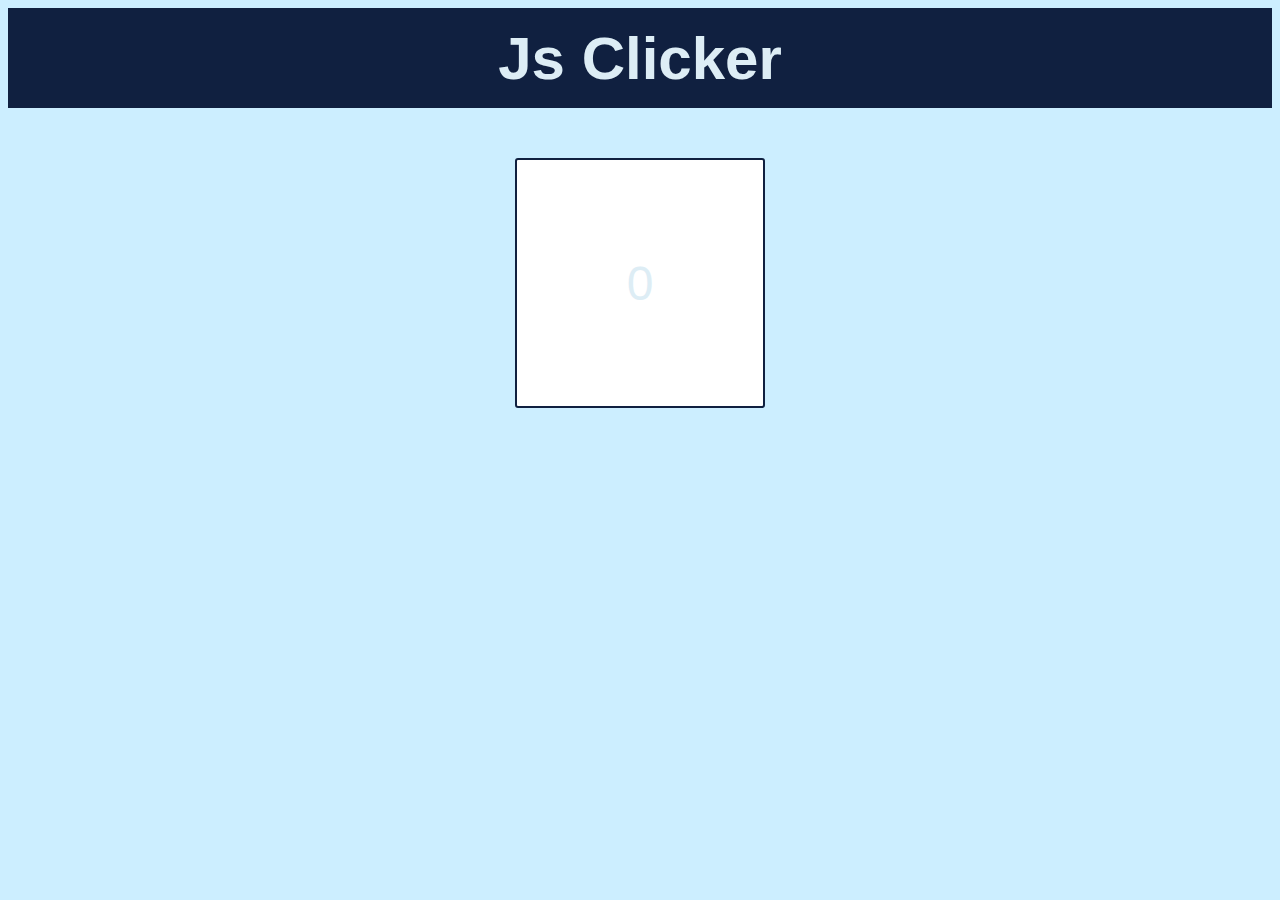
==== clicker/index.html @ bfe2fe97 "changes on view" ====
<!DOCTYPE html>
<html>
<head>
	<title>Js Cliker</title>
	<link rel="stylesheet" type="text/css" href="style.css">
</head>
<body>

<div id="main"></div>

</body>
<script type="text/javascript" src="cliker.js"></script>

</html>
---- clicker/style.css ----
* {
	box-sizing: border-box;
}
body {
	background-color: #cceeff;
	font-family: sans-serif;
}

.header {
	height: 100px;
	width: 100%;
	display: flex;
	justify-content: center;
	align-items: center;
	background-color: #102040;
	color:#ddedf5;
	font-size: 60px;
	font-weight: bolder;
}

.panelBox {
	margin-top: 50px;
	display: flex;
	justify-content: center;
}

.panel {
	width:250px;
	height: 250px;
	display: flex;
	flex-direction: column;
	align-items: center;
	justify-content: center;
	border-radius: 3px;
	border: solid 2px #102040;
	background-color: white;
}

.screenHolder {
	text-align: center;
	border-bottom: solid 2px #102040;
	background-color: white;
}

.screenDisplay {
	text-align: right;
	color:#ddedf5;
	font-size: 3em;
}

.minusControl {
	text-align: center;
	background-color: red;
}

.minusControl:after {
	content: "-"
	font-size:120px;
}
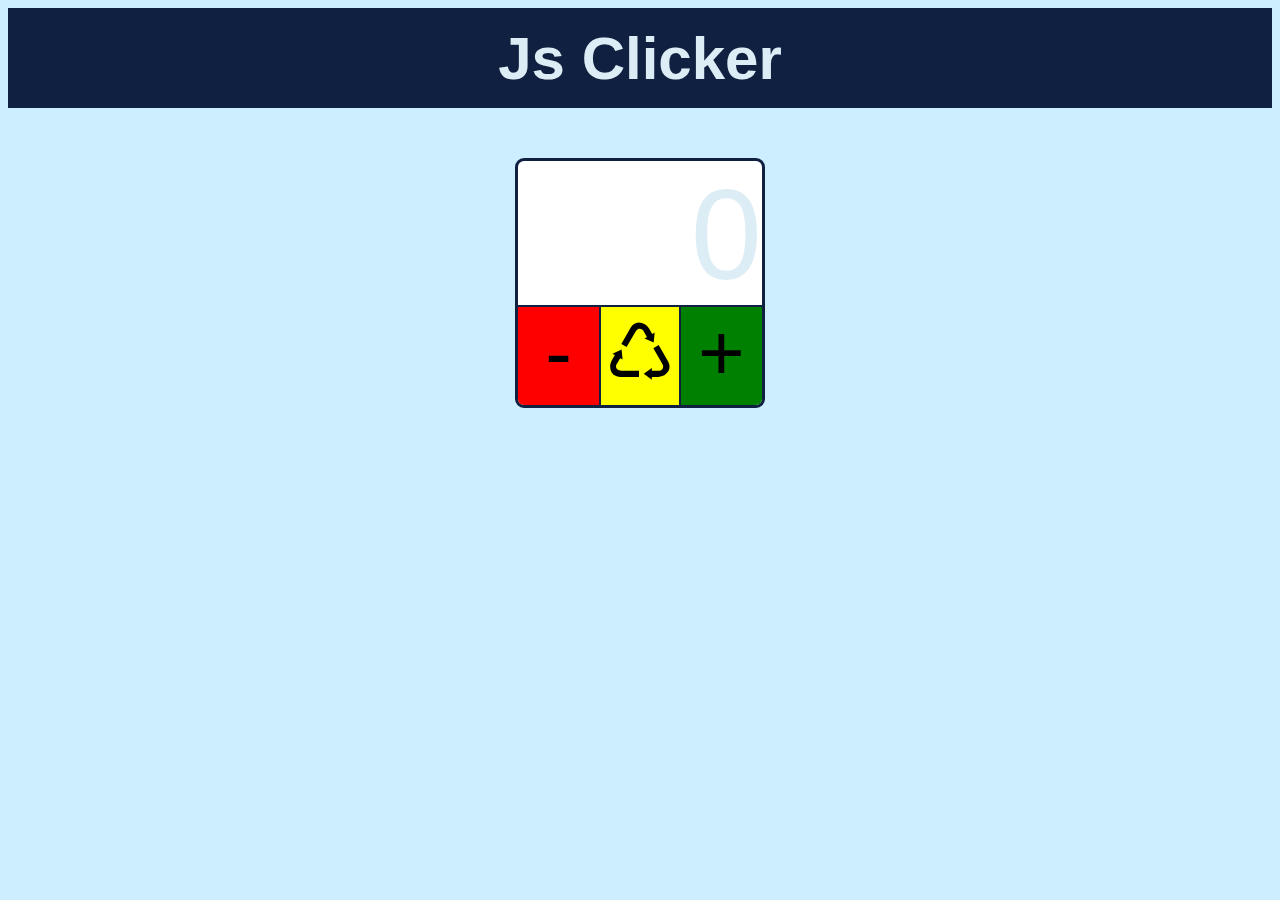
==== commit 4421658d: "css changes" ====
--- a/clicker/index.html
+++ b/clicker/index.html
@@ -9,6 +9,6 @@
 <div id="main"></div>
 
 </body>
-<script type="text/javascript" src="cliker.js"></script>
+<script type="text/javascript" src="clicker.js"></script>
 
 </html>--- a/clicker/style.css
+++ b/clicker/style.css
@@ -29,31 +29,71 @@
 	height: 250px;
 	display: flex;
 	flex-direction: column;
-	align-items: center;
 	justify-content: center;
-	border-radius: 3px;
-	border: solid 2px #102040;
+	border-radius: 9px;
+	border: solid 3px #102040;
 	background-color: white;
 }
 
 .screenHolder {
-	text-align: center;
 	border-bottom: solid 2px #102040;
 	background-color: white;
+	height:60%;
+	width:100%;	
+	border-radius: 9px 9px 0px 0px;
 }
 
 .screenDisplay {
+	margin: 0px;
+	color:#ddedf5;
+	font-size: 8em;
 	text-align: right;
-	color:#ddedf5;
-	font-size: 3em;
+	width: 100%;
 }
 
-.minusControl {
+.controlHolder{
+	height: 40%;
+	display: flex;
+	justify-content: center;
+	border-radius: 0px 0px 9px 9px;
+}
+
+.minus {
+	height: 100%;
+	width: calc(250px/3);
 	text-align: center;
 	background-color: red;
+	border-radius: 0px 0px 0px 6px;
 }
 
-.minusControl:after {
-	content: "-"
-	font-size:120px;
+.minus:after {
+	content: "-";
+	font-size:80px;
+}
+
+.refresh {
+	height: 100%;
+	width: calc(250px/3);
+	text-align: center;
+	background-color: #ffff00;
+	border-right: 2px solid #102040;
+	border-left: 2px solid #102040;
+}
+
+.refresh:after {
+	content:'\267A';
+	font-size: 80px;
+}
+
+.plus {
+	height: 100%;
+	width: calc(250px/3);
+	text-align: center;
+	background-color: #008000;
+	border-radius: 0px 0px 6px 0px;
+}
+
+.plus:after {
+	content:"+";
+	font-size: 80px;
 }